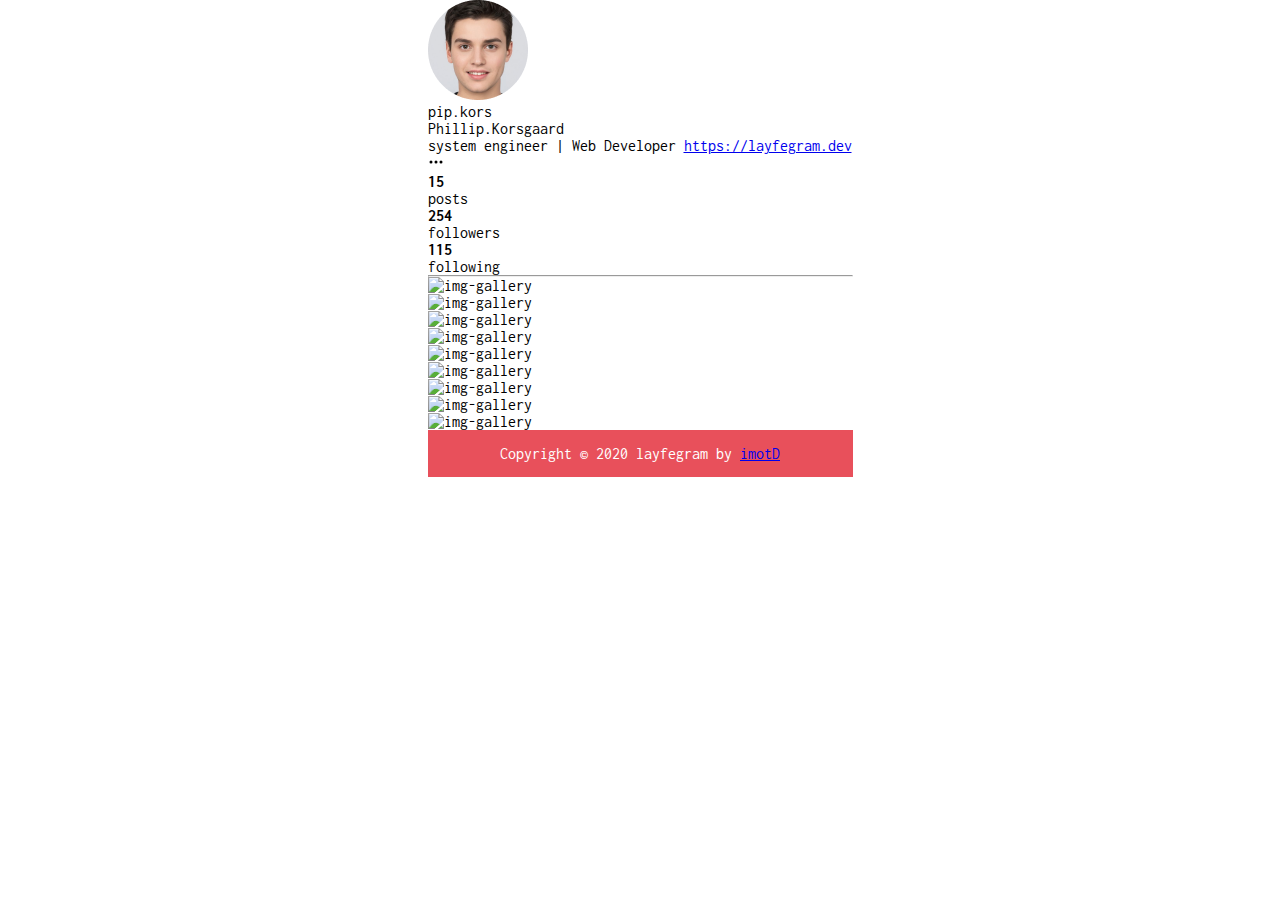
==== dashboard.html @ 5be2aece "update part2" ====
<!DOCTYPE html>
<html lang="en">

<head>
  <meta charset="UTF-8">
  <meta name="viewport" content="width=device-width, initial-scale=1.0">
  <title>Dashboard</title>

  <link rel="shortcut icon" href="img/favicon.ico">
  <link href="https://cdn.jsdelivr.net/npm/bootstrap@5.0.0-beta1/dist/css/bootstrap.min.css" rel="stylesheet"
    integrity="sha384-giJF6kkoqNQ00vy+HMDP7azOuL0xtbfIcaT9wjKHr8RbDVddVHyTfAAsrekwKmP1" crossorigin="anonymous">
  <link rel="stylesheet" href="css/style.css">
</head>

<body>
  <div id="app">
    <header class="pt-3">
      <div class="container profile">
        <div class="row align-items-center">
          <div class="col-3 profile-img p-0 text-center">
            <img class="img-fluid" src="img/profile-img.png" alt="img-profile">
          </div>
          <div class="col-8 profile-bio">
            <p class="font-weight-bold mb-1">pip.kors</p>
            <span>Phillip.Korsgaard</span> <br>
            <span class="text-secondary">system engineer | Web Developer
              <a href="https://github.com/imotD/layfegram">https://layfegram.dev</a></span>
          </div>
          <div class="col-1 profile-btn align-self-start p-0 text-center">
            <div class="btn p-0">
              <svg xmlns="http://www.w3.org/2000/svg" width="16" height="16" fill="currentColor"
                class="bi bi-three-dots" viewBox="0 0 16 16">
                <path fill-rule="evenodd"
                  d="M3 9.5a1.5 1.5 0 1 1 0-3 1.5 1.5 0 0 1 0 3zm5 0a1.5 1.5 0 1 1 0-3 1.5 1.5 0 0 1 0 3zm5 0a1.5 1.5 0 1 1 0-3 1.5 1.5 0 0 1 0 3z" />
              </svg>
            </div>
          </div>
        </div>
        <!-- row -->
        <div class="row align-content-center my-3">
          <div class="col-4 text-center">
            <b class="fs-5">15</b><br>
            <span class="text-secondary">posts</span>
          </div>
          <div class="col-4 text-center">
            <b class="fs-5">254</b><br>
            <span class="text-secondary">followers</span>
          </div>
          <div class="col-4 text-center">
            <b class="fs-5">115</b><br>
            <span class="text-secondary">following</span>
          </div>
        </div>
        <hr>
      </div>
    </header>
    <!-- break -->
    <main>
      <div class="container">
        <div class="row py-4">
          <div class="col-4">
            <div>
              <img class="img-fluid rounded-3" src="https://picsum.photos/id/1/200" alt="img-gallery">
            </div>
          </div>
          <div class="col-4">
            <div>
              <img class="img-fluid rounded-3" src="https://picsum.photos/id/3/200" alt="img-gallery">
            </div>
          </div>
          <div class="col-4">
            <div>
              <img class="img-fluid rounded-3" src="https://picsum.photos/id/2/200" alt="img-gallery">
            </div>
          </div>
        </div>
        <div class="row mb-4">
          <div class="col-4">
            <div>
              <img class="img-fluid rounded-3" src="https://picsum.photos/id/4/200" alt="img-gallery">
            </div>
          </div>
          <div class="col-4">
            <div>
              <img class="img-fluid rounded-3" src="https://picsum.photos/id/5/200" alt="img-gallery">
            </div>
          </div>
          <div class="col-4">
            <div>
              <img class="img-fluid rounded-3" src="https://picsum.photos/id/6/200" alt="img-gallery">
            </div>
          </div>
        </div>
        <div class="row mb-4">
          <div class="col-4">
            <div>
              <img class="img-fluid rounded-3" src="https://picsum.photos/id/7/200" alt="img-gallery">
            </div>
          </div>
          <div class="col-4">
            <div>
              <img class="img-fluid rounded-3" src="https://picsum.photos/id/8/200" alt="img-gallery">
            </div>
          </div>
          <div class="col-4">
            <div>
              <img class="img-fluid rounded-3" src="https://picsum.photos/id/10/200" alt="img-gallery">
            </div>
          </div>
        </div>
      </div>
    </main>
    <footer>
      <span>Copyright &copy; 2020 layfegram by <a class="text-white"
          href="https://www.instagram.com/tommyalhamra/">imotD</a></span>
    </footer>
  </div>
  <script src="https://apis.google.com/js/api:client.js"></script>
  <script src="js/dashboard.js"></script>
  <script src="https://cdn.jsdelivr.net/npm/@popperjs/core@2.5.4/dist/umd/popper.min.js"
    integrity="sha384-q2kxQ16AaE6UbzuKqyBE9/u/KzioAlnx2maXQHiDX9d4/zp8Ok3f+M7DPm+Ib6IU" crossorigin="anonymous">
  </script>
  <script src="https://cdn.jsdelivr.net/npm/bootstrap@5.0.0-beta1/dist/js/bootstrap.min.js"
    integrity="sha384-pQQkAEnwaBkjpqZ8RU1fF1AKtTcHJwFl3pblpTlHXybJjHpMYo79HY3hIi4NKxyj" crossorigin="anonymous">
  </script>
</body>

</html>
---- css/style.css ----
@import url("https://fonts.googleapis.com/css2?family=Inconsolata:wght@300;400;500&display=swap");
* {
  margin: 0;
  padding: 0;
  -webkit-box-sizing: border-box;
          box-sizing: border-box;
}

#app {
  min-height: 100vh;
  margin: auto;
  width: 425px;
  font-family: 'Inconsolata', monospace;
  position: relative;
  z-index: 1;
}

#app .bg-app {
  background: linear-gradient(180.4deg, #FBFBFC 27.82%, #A9CFFE 131.31%);
}

#app header .logo-brand {
  margin-top: 25px;
  margin-bottom: 70px;
  text-align: center;
}

#app header .logo-brand span {
  color: #C7C7C9;
}

#app .cs-main {
  margin-top: 60px;
  text-align: center;
}

#app main .content .abcRioButtonBlue {
  width: 200px !important;
}

#app main .logged {
  display: none !important;
}

#app main .img-absolute--primary {
  position: absolute;
  bottom: 0;
  left: 0;
  right: 0;
  z-index: -1;
}

#app main .img-absolute--secondary-love {
  position: absolute;
  top: 25vh;
  left: 0;
}

#app main .img-absolute--secondary-hesteg {
  position: absolute;
  right: 0;
  top: 2 0vh;
}

#app main .img-absolute--secondary-zig {
  position: absolute;
  right: 30px;
  top: 70vh;
}

#app footer {
  background-color: #E8505B;
  color: white;
  text-align: center;
  padding: 15px;
}

#app .abs {
  background-color: #c8e0fd75;
  color: white;
  text-align: center;
  padding: 15px;
  position: absolute;
  bottom: 0;
  width: 100%;
}
/*# sourceMappingURL=style.css.map */
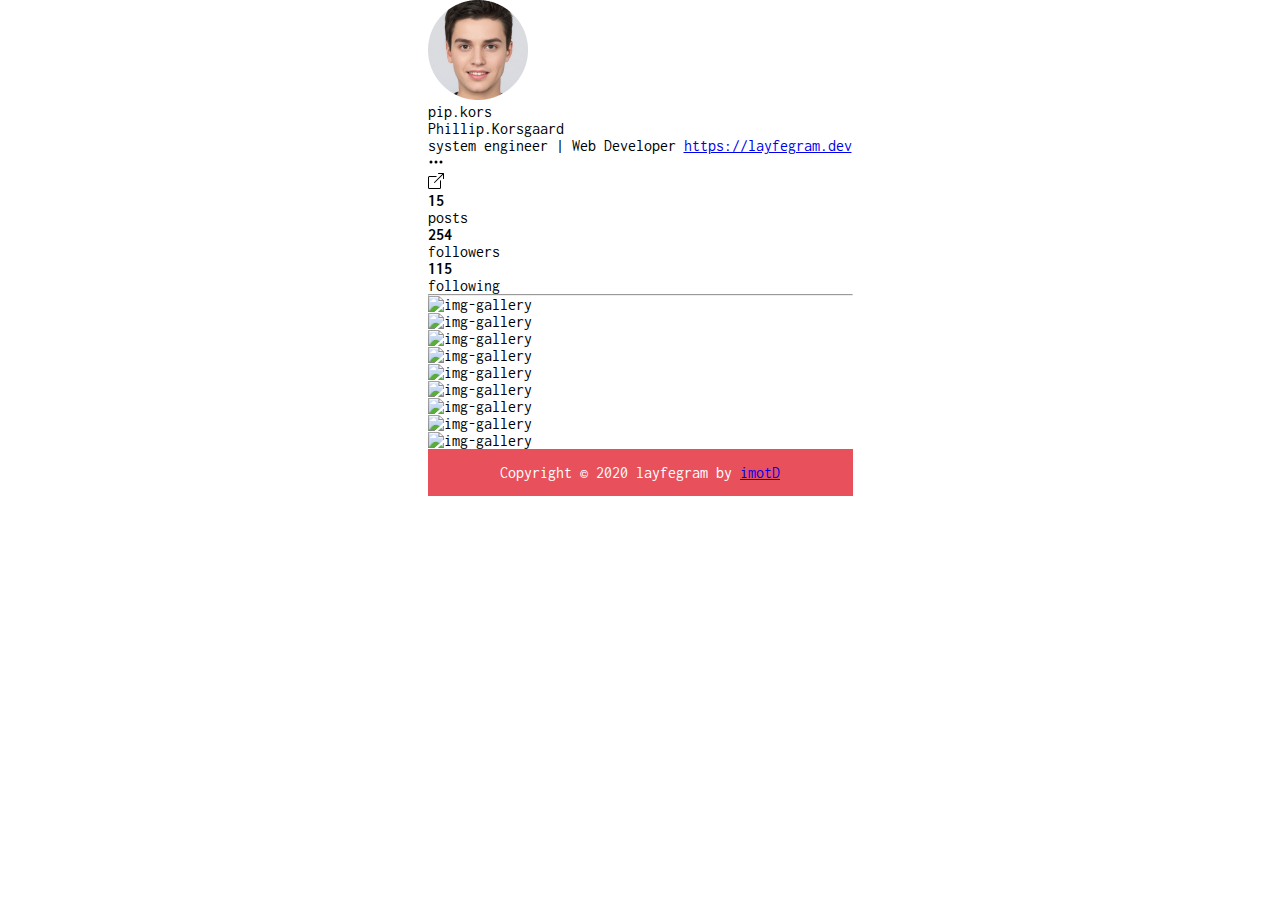
==== commit 123257b4: "update part 3" ====
--- a/dashboard.html
+++ b/dashboard.html
@@ -21,8 +21,8 @@
             <img class="img-fluid" src="img/profile-img.png" alt="img-profile">
           </div>
           <div class="col-8 profile-bio">
-            <p class="font-weight-bold mb-1">pip.kors</p>
-            <span>Phillip.Korsgaard</span> <br>
+            <p class="font-weight-bold mb-1" id="email-id">pip.kors</p>
+            <span id="nama-lengkap">Phillip.Korsgaard</span> <br>
             <span class="text-secondary">system engineer | Web Developer
               <a href="https://github.com/imotD/layfegram">https://layfegram.dev</a></span>
           </div>
@@ -32,6 +32,15 @@
                 class="bi bi-three-dots" viewBox="0 0 16 16">
                 <path fill-rule="evenodd"
                   d="M3 9.5a1.5 1.5 0 1 1 0-3 1.5 1.5 0 0 1 0 3zm5 0a1.5 1.5 0 1 1 0-3 1.5 1.5 0 0 1 0 3zm5 0a1.5 1.5 0 1 1 0-3 1.5 1.5 0 0 1 0 3z" />
+              </svg>
+            </div>
+            <div class="btn p-0" onclick="SignOut()" title="sign out">
+              <svg xmlns="http://www.w3.org/2000/svg" width="16" height="16" fill="currentColor"
+                class="bi bi-box-arrow-up-right text-secondary" viewBox="0 0 16 16">
+                <path fill-rule="evenodd"
+                  d="M8.636 3.5a.5.5 0 0 0-.5-.5H1.5A1.5 1.5 0 0 0 0 4.5v10A1.5 1.5 0 0 0 1.5 16h10a1.5 1.5 0 0 0 1.5-1.5V7.864a.5.5 0 0 0-1 0V14.5a.5.5 0 0 1-.5.5h-10a.5.5 0 0 1-.5-.5v-10a.5.5 0 0 1 .5-.5h6.636a.5.5 0 0 0 .5-.5z" />
+                <path fill-rule="evenodd"
+                  d="M16 .5a.5.5 0 0 0-.5-.5h-5a.5.5 0 0 0 0 1h3.793L6.146 9.146a.5.5 0 1 0 .708.708L15 1.707V5.5a.5.5 0 0 0 1 0v-5z" />
               </svg>
             </div>
           </div>
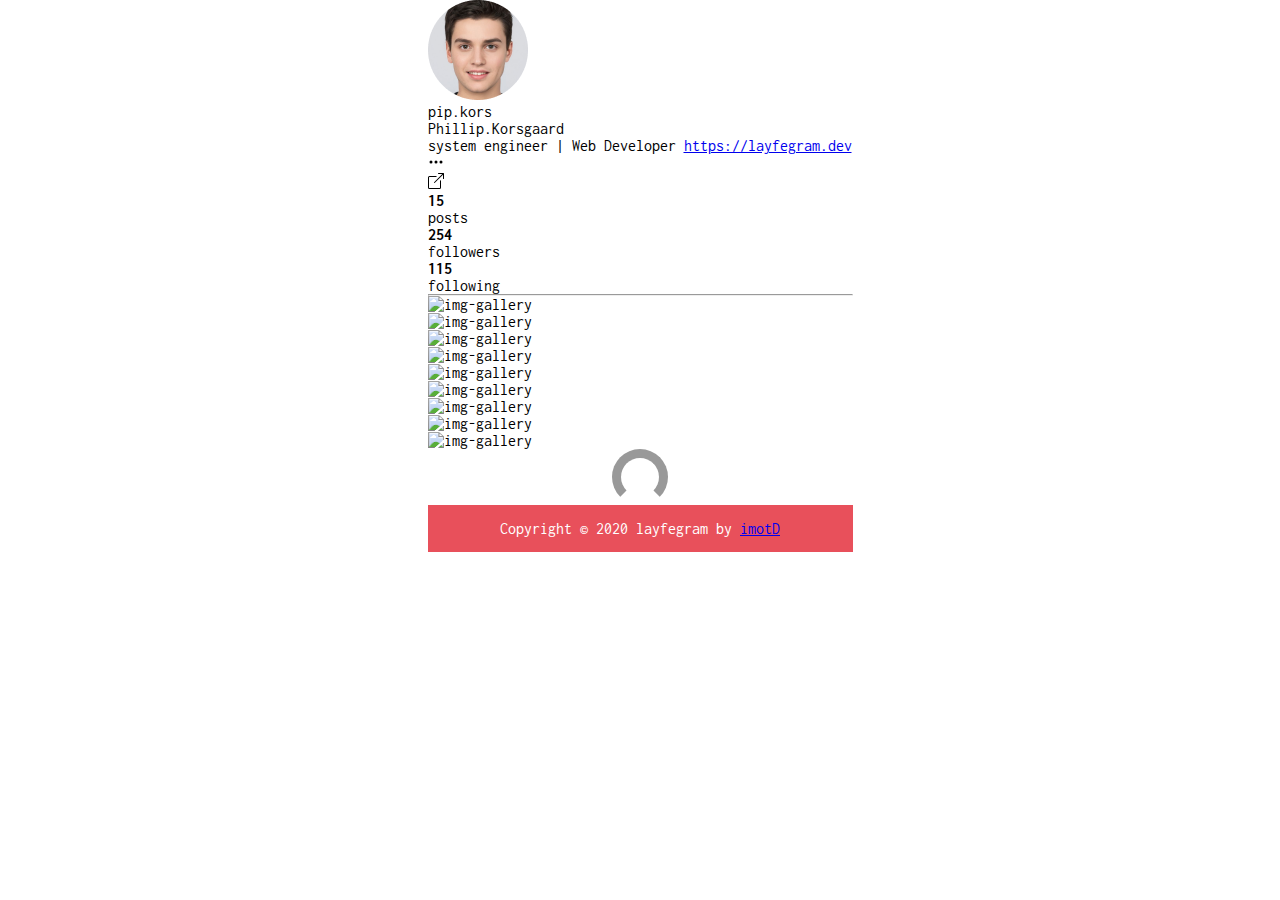
==== commit a9461ebf: "complite course" ====
--- a/dashboard.html
+++ b/dashboard.html
@@ -117,6 +117,7 @@
             </div>
           </div>
         </div>
+        <div class="loader mt-2 mb-5"></div>
       </div>
     </main>
     <footer>
--- a/css/style.css
+++ b/css/style.css
@@ -17,6 +17,31 @@
 
 #app .bg-app {
   background: linear-gradient(180.4deg, #FBFBFC 27.82%, #A9CFFE 131.31%);
+}
+
+#app .loader {
+  width: 3.5rem;
+  height: 3.5rem;
+  border: 0.6rem solid #999;
+  border-bottom-color: transparent;
+  border-radius: 50%;
+  margin: 0 auto;
+  -webkit-animation: loader 500ms linear infinite;
+          animation: loader 500ms linear infinite;
+}
+
+@-webkit-keyframes loader {
+  to {
+    -webkit-transform: rotate(360deg);
+            transform: rotate(360deg);
+  }
+}
+
+@keyframes loader {
+  to {
+    -webkit-transform: rotate(360deg);
+            transform: rotate(360deg);
+  }
 }
 
 #app header .logo-brand {
